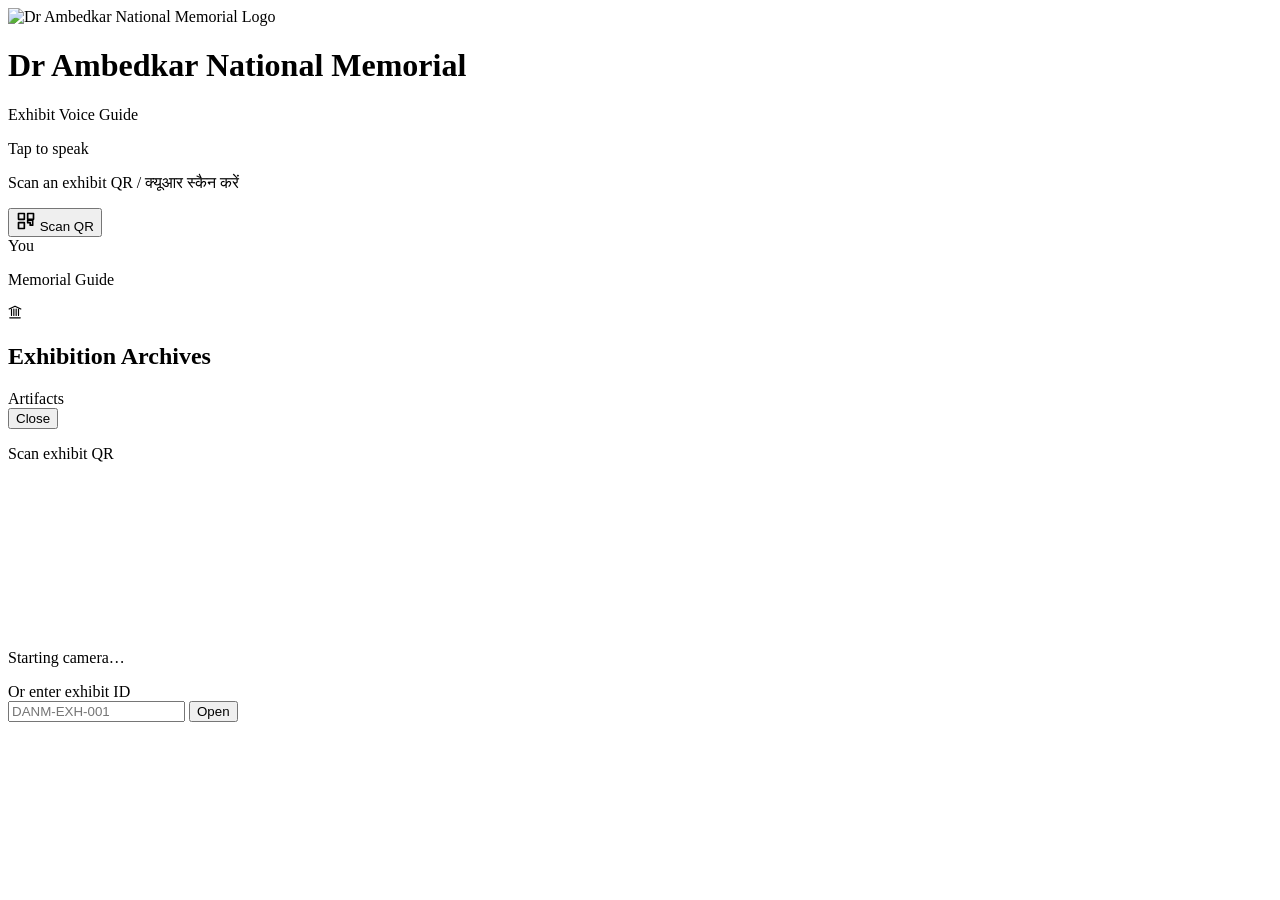
==== frontend/exhibit.html @ 72978f9f "git branching" ====
<!DOCTYPE html>
<html lang="en">
<head>
  <meta charset="UTF-8" />
  <meta name="viewport" content="width=device-width, initial-scale=1.0" />
  <title>Exhibit Guide — Dr Ambedkar National Memorial</title>
  <link rel="preconnect" href="https://fonts.googleapis.com" />
  <link rel="preconnect" href="https://fonts.gstatic.com" crossorigin />
  <link href="https://fonts.googleapis.com/css2?family=Noto+Sans+Devanagari:wght@400;500;600;700&family=Outfit:wght@300;400;500;600;700&display=swap" rel="stylesheet" />
  <link rel="stylesheet" href="/static/style.css" />
  <link rel="stylesheet" href="/exhibit.css" />
</head>
<body>
  <div id="app">
    <header id="header">
      <div class="header-inner">
        <div class="logo-mark" aria-hidden="true">
          <img src="/static/assets/brlogo.png" alt="Dr Ambedkar National Memorial Logo" />
        </div>
        <div class="header-text">
          <h1>Dr Ambedkar National Memorial</h1>
          <p class="subtitle" id="header-subtitle">Exhibit Voice Guide</p>
        </div>
      </div>
    </header>

    <main id="main" class="layout-container">
      <section id="voice-column" aria-label="Voice Interaction">
        <div id="orb-scaler">
          <div id="orb-area">
            <div id="orb-glow"></div>
            <div id="orb-ring-outer"></div>
            <div id="orb-ring-inner"></div>
            <div id="orb" role="button" aria-label="Tap to speak" tabindex="0">
              <div id="orb-core"></div>
            </div>
            <p id="orb-label">Tap to speak</p>
          </div>
        </div>

        <section id="suggestions" aria-label="Scan exhibit QR">
          <p class="suggestions-label">Scan an exhibit QR / क्यूआर स्कैन करें</p>
          <button class="chip-scan" id="scan-qr-chip" type="button">
            <span class="chip-icon"><svg width="20" height="20" viewBox="0 0 24 24" fill="none" stroke="currentColor" stroke-width="2" stroke-linecap="round" stroke-linejoin="round"><rect x="3" y="3" width="7" height="7"/><rect x="14" y="3" width="7" height="7"/><rect x="3" y="14" width="7" height="7"/><path d="M14 14h3v3h3v-6h-6z"/></svg></span>
            Scan QR
          </button>
        </section>
      </section>

      <aside id="response-column" aria-label="Memorial Guide Response Hub">
        <div id="transcript-area">
          <div id="transcript-user" class="transcript-bubble hidden">
            <span class="transcript-tag">You</span>
            <p class="transcript-text"></p>
          </div>
          <div id="transcript-guide" class="transcript-bubble hidden">
            <span class="transcript-tag">Memorial Guide</span>
            <p class="transcript-text"></p>
          </div>
        </div>

        <div id="artifacts-area" class="hidden">
          <div class="artifacts-panel-header">
            <div class="panel-header-title">
              <span class="panel-icon"><svg width="14" height="14" viewBox="0 0 24 24" fill="none" stroke="currentColor" stroke-width="2" stroke-linecap="round" stroke-linejoin="round"><line x1="3" y1="22" x2="21" y2="22"/><line x1="6" y1="18" x2="6" y2="7"/><line x1="10" y1="18" x2="10" y2="7"/><line x1="14" y1="18" x2="14" y2="7"/><line x1="18" y1="18" x2="18" y2="7"/><polyline points="2 7 12 2 22 7"/></svg></span>
              <h2 id="archives-title">Exhibition Archives</h2>
            </div>
            <span id="artifacts-badge" class="artifacts-badge">Artifacts</span>
          </div>
          <div id="artifacts-grid"></div>
        </div>
      </aside>
    </main>

    <audio id="audio-player" preload="none"></audio>

    <!-- QR overlay — extra to the homepage UI, still inside 800×480 -->
    <div id="scanner-overlay" class="scanner-overlay hidden" aria-hidden="true">
      <div class="scanner-sheet">
        <div class="scanner-toolbar">
          <button type="button" id="close-scanner" class="chip">Close</button>
          <p class="scanner-title">Scan exhibit QR</p>
        </div>
        <div class="scanner-stage">
          <video id="scanner-video" playsinline muted autoplay></video>
          <canvas id="scanner-canvas" hidden></canvas>
          <div class="scan-frame" aria-hidden="true"></div>
          <p id="scanner-status" class="scanner-status">Starting camera…</p>
        </div>
        <form id="manual-form" class="manual-form">
          <label for="manual-id">Or enter exhibit ID</label>
          <div class="manual-row">
            <input id="manual-id" type="text" placeholder="DANM-EXH-001" autocomplete="off" spellcheck="false" />
            <button type="submit" class="chip">Open</button>
          </div>
        </form>
      </div>
    </div>
  </div>

  <script src="https://cdn.jsdelivr.net/npm/jsqr@1.4.0/dist/jsQR.min.js"></script>
  <script src="/exhibit.js"></script>
</body>
</html>
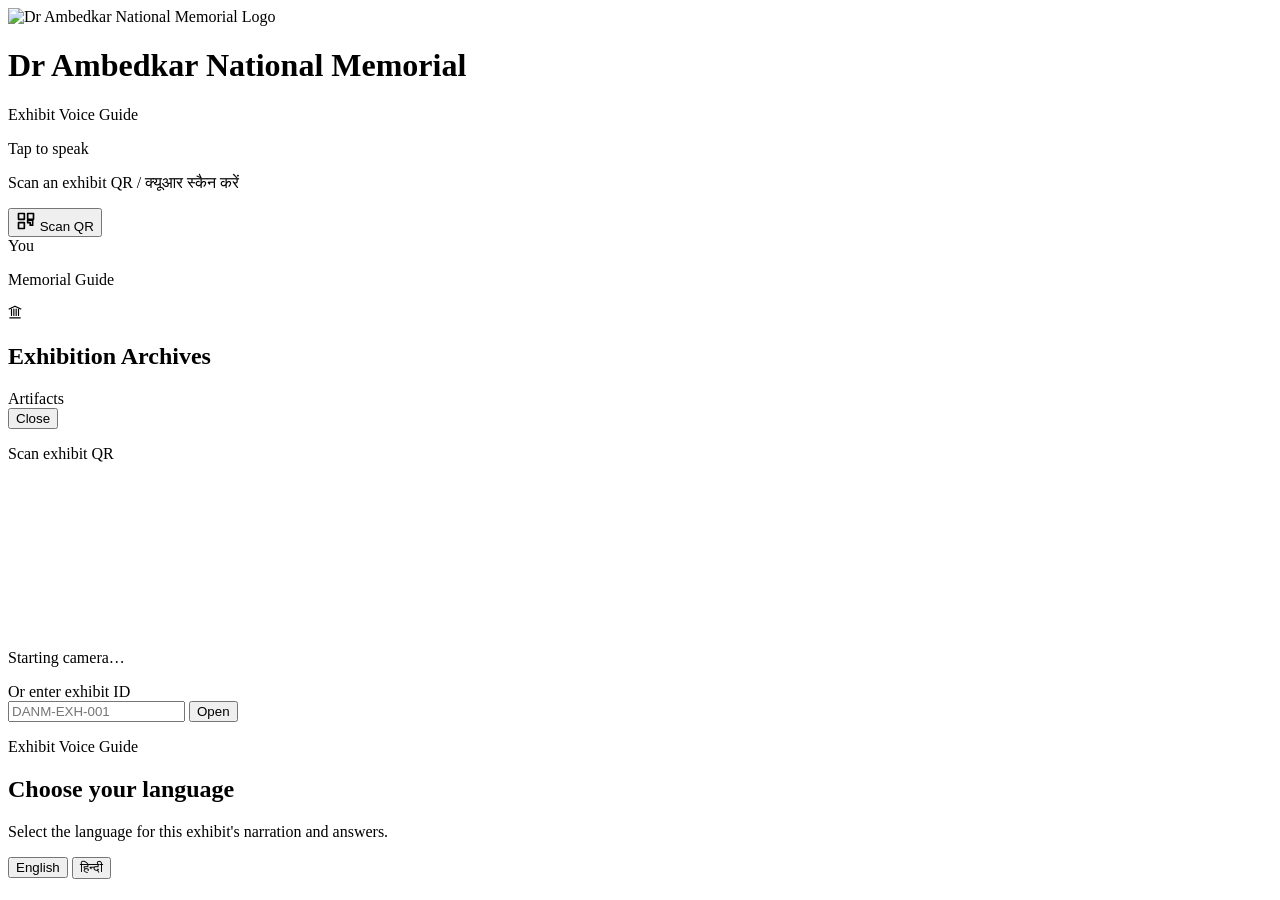
==== commit 04b939e3: "added multilingual" ====
--- a/frontend/exhibit.html
+++ b/frontend/exhibit.html
@@ -96,6 +96,18 @@
         </form>
       </div>
     </div>
+
+    <div id="language-overlay" class="language-overlay hidden" aria-hidden="true">
+      <div class="language-sheet" role="dialog" aria-modal="true" aria-labelledby="language-title">
+        <p class="language-eyebrow">Exhibit Voice Guide</p>
+        <h2 id="language-title">Choose your language</h2>
+        <p class="language-prompt">Select the language for this exhibit's narration and answers.</p>
+        <div class="language-options" role="group" aria-label="Output language">
+          <button type="button" class="language-option" data-language="en">English</button>
+          <button type="button" class="language-option" data-language="hi">हिन्दी</button>
+        </div>
+      </div>
+    </div>
   </div>
 
   <script src="https://cdn.jsdelivr.net/npm/jsqr@1.4.0/dist/jsQR.min.js"></script>
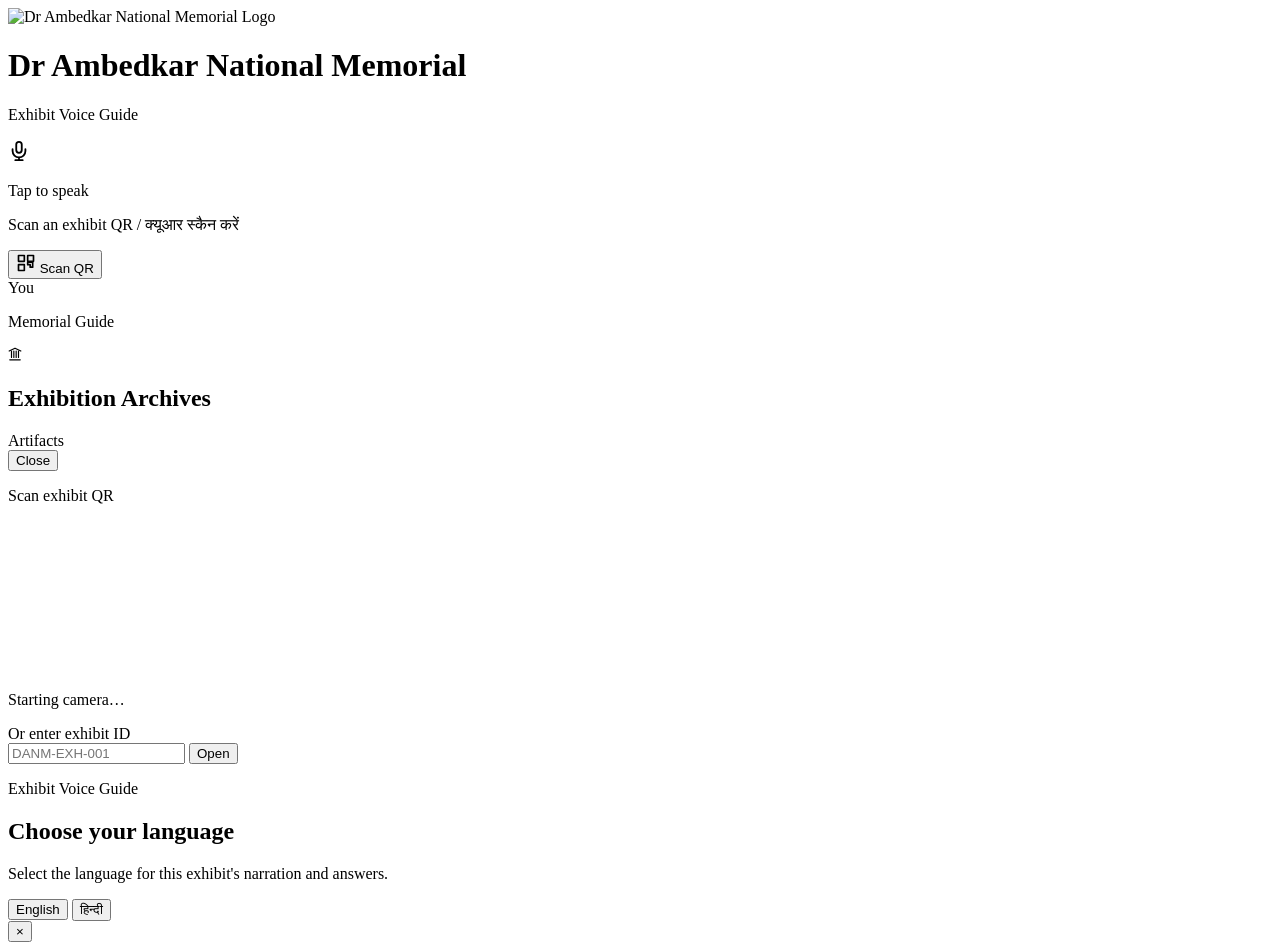
==== commit eed14b6d: "fixed intractive UI" ====
--- a/frontend/exhibit.html
+++ b/frontend/exhibit.html
@@ -32,9 +32,10 @@
             <div id="orb-ring-outer"></div>
             <div id="orb-ring-inner"></div>
             <div id="orb" role="button" aria-label="Tap to speak" tabindex="0">
+              <span class="voice-icon" aria-hidden="true"><svg width="22" height="22" viewBox="0 0 24 24" fill="none" stroke="currentColor" stroke-width="2" stroke-linecap="round" stroke-linejoin="round"><rect x="9" y="2" width="6" height="12" rx="3"/><path d="M5 10v2a7 7 0 0 0 14 0v-2M12 19v3M8 22h8"/></svg></span>
+              <p id="orb-label">Tap to speak</p>
               <div id="orb-core"></div>
             </div>
-            <p id="orb-label">Tap to speak</p>
           </div>
         </div>
 
@@ -110,6 +111,11 @@
     </div>
   </div>
 
+  <div id="image-viewer" class="image-viewer hidden" role="dialog" aria-modal="true" aria-label="Full-size exhibit image" aria-hidden="true">
+    <button type="button" id="close-image-viewer" class="image-viewer-close" aria-label="Close image viewer">×</button>
+    <img id="image-viewer-image" class="image-viewer-image" alt="" />
+  </div>
+
   <script src="https://cdn.jsdelivr.net/npm/jsqr@1.4.0/dist/jsQR.min.js"></script>
   <script src="/exhibit.js"></script>
 </body>
